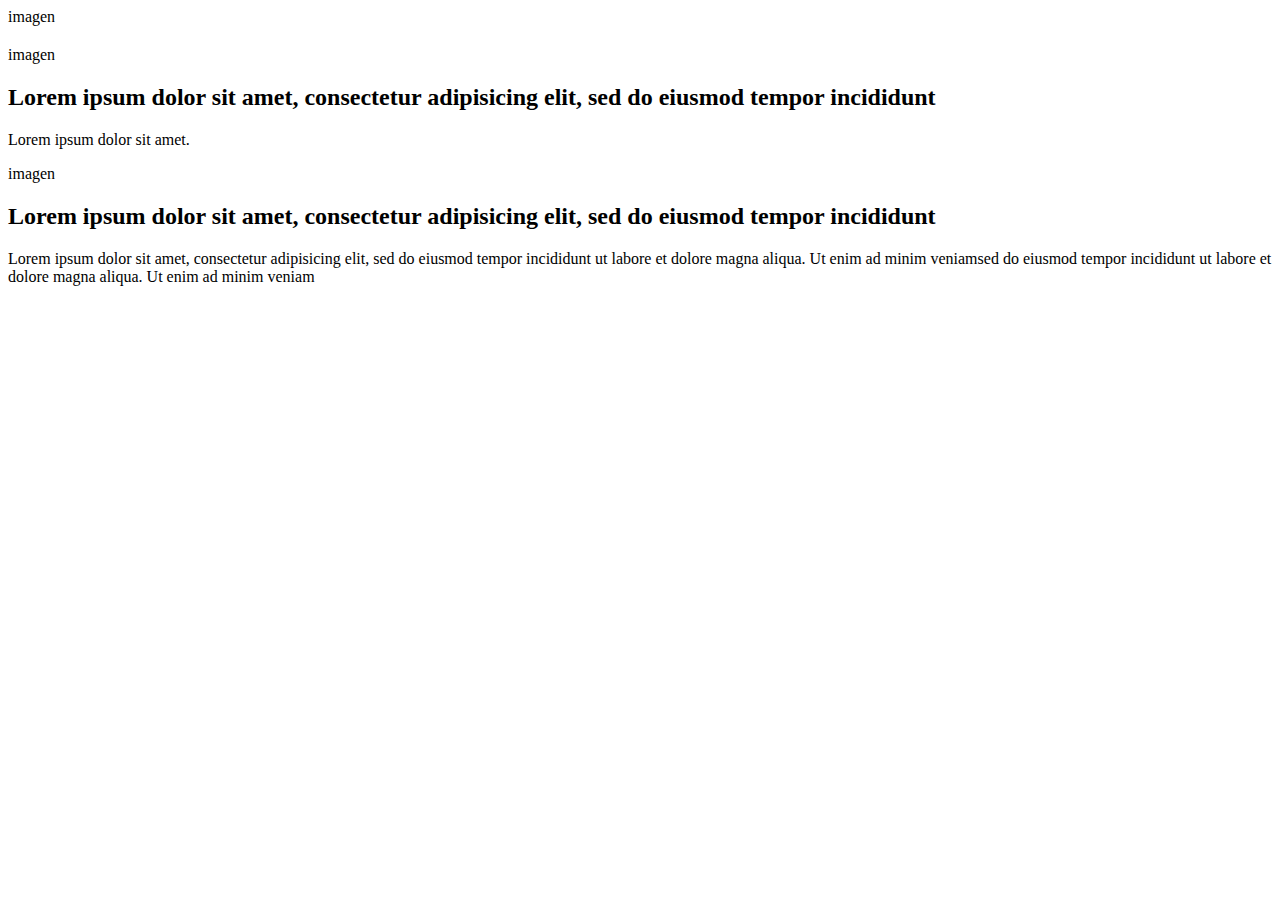
==== src/main/resources/templates/index.html @ 3514ea46 "Semana4" ====
<!DOCTYPE html>
<html xmlns:th="http://www.thymeleaf.org" th:attr="lang=${lang}" xmlns="http://www.w3.org/1999/xhtml">
<head>
    <title>Page Title</title>
    <meta charset="UTF-8"/>
</head>
<body>
<header th:insert="~{template.html :: header}"></header>
<div class="con-cajas">
    <div class="cajas">
        <div class="">
            imagen
        </div>
        <h2 th:text="#{index.tittle}"></h2>
        <p th:text="#{index.message}"></p>
    </div>
    <div class="cajas">
        <div class="">
            imagen
        </div>
        <h2>Lorem ipsum dolor sit amet, consectetur adipisicing elit, sed do eiusmod tempor incididunt</h2>
        <p>Lorem ipsum dolor sit amet.</p>
    </div>
    <div class="cajas">
        <div class="">
            imagen
        </div>
        <h2>Lorem ipsum dolor sit amet, consectetur adipisicing elit, sed do eiusmod tempor incididunt</h2>
        <p>Lorem ipsum dolor sit amet, consectetur adipisicing elit, sed do eiusmod tempor incididunt ut labore et
            dolore magna aliqua. Ut enim ad minim veniamsed do eiusmod tempor incididunt ut labore et dolore magna
            aliqua. Ut enim ad minim veniam</p>
    </div>
</div>
<div th:insert="~{template.html :: scripts}"></div>
</body>
</html>
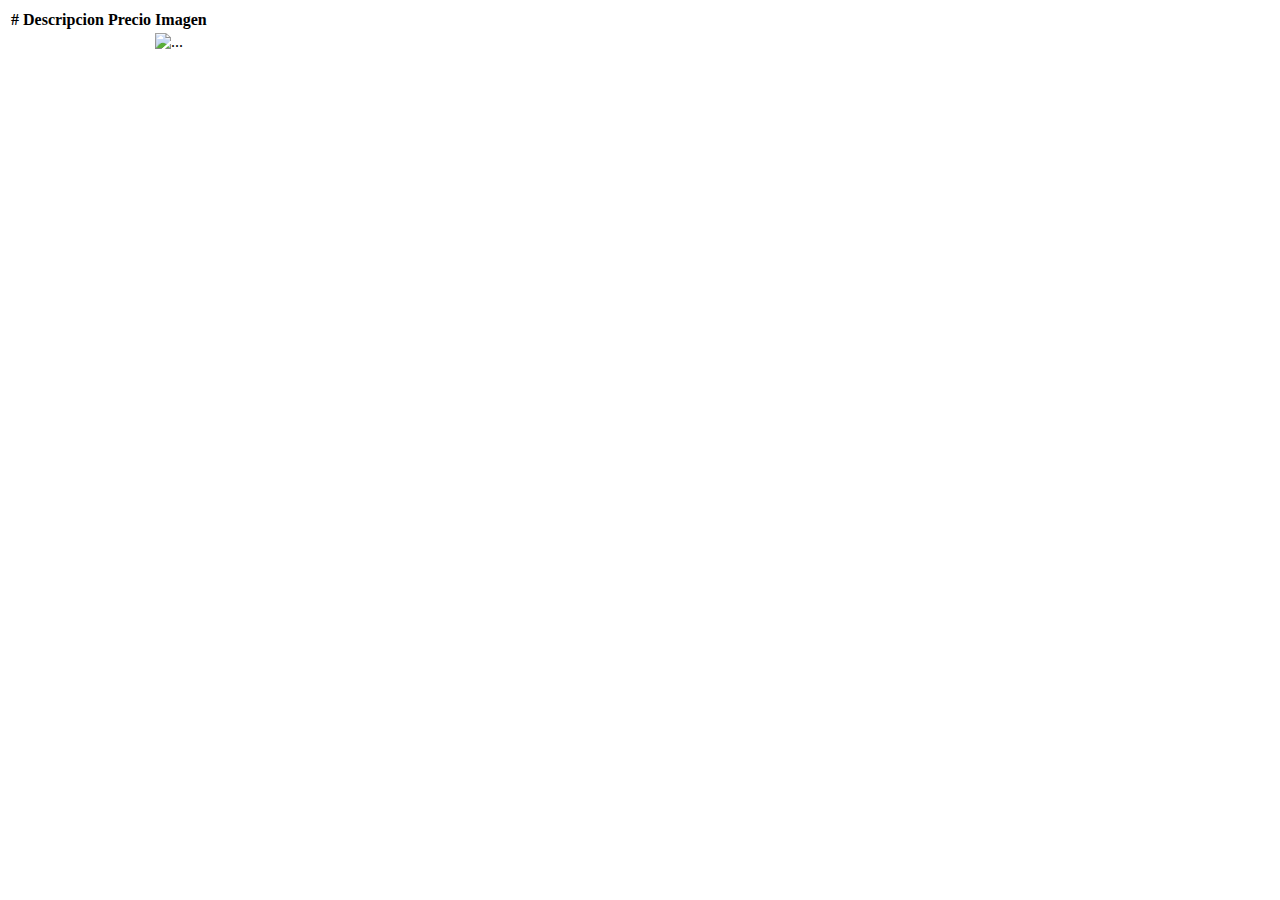
==== commit 019a9c9f: "Semana5" ====
--- a/src/main/resources/templates/index.html
+++ b/src/main/resources/templates/index.html
@@ -1,36 +1,36 @@
 <!DOCTYPE html>
-<html xmlns:th="http://www.thymeleaf.org" th:attr="lang=${lang}" xmlns="http://www.w3.org/1999/xhtml">
-<head>
-    <title>Page Title</title>
-    <meta charset="UTF-8"/>
-</head>
+<html th:attr="lang=${lang}" xmlns="http://www.w3.org/1999/xhtml" xmlns:th="http://www.thymeleaf.org">
+<head th:insert="~{template.html :: head}"></head>
 <body>
-<header th:insert="~{template.html :: header}"></header>
-<div class="con-cajas">
-    <div class="cajas">
-        <div class="">
-            imagen
+<div th:insert="~{template.html :: nav}"></div>
+<div th:insert="~{template.html :: featured-product}"></div>
+<section class="container py-5">
+    <div class="row text-center pt-3">
+        <div class="col-lg-6 m-auto">
+            <table class="table">
+                <thead>
+                <tr>
+                    <th scope="col">#</th>
+                    <th scope="col">Descripcion</th>
+                    <th scope="col">Precio</th>
+                    <th scope="col">Imagen</th>
+                </tr>
+                </thead>
+                <tbody>
+                <tr th:each="product : ${products}">
+                    <td><span th:text="${product.id}"></span></td>
+                    <td><span th:text="${product.descripcion}"> </span></td>
+                    <td><span th:text="${product.precio}"> </span></td>
+                    <td><img alt="..." class="card-img-top" th:src="${product.ruta_imagen}">
+                    </td>
+                </tr>
+                </tbody>
+            </table>
         </div>
-        <h2 th:text="#{index.tittle}"></h2>
-        <p th:text="#{index.message}"></p>
     </div>
-    <div class="cajas">
-        <div class="">
-            imagen
-        </div>
-        <h2>Lorem ipsum dolor sit amet, consectetur adipisicing elit, sed do eiusmod tempor incididunt</h2>
-        <p>Lorem ipsum dolor sit amet.</p>
-    </div>
-    <div class="cajas">
-        <div class="">
-            imagen
-        </div>
-        <h2>Lorem ipsum dolor sit amet, consectetur adipisicing elit, sed do eiusmod tempor incididunt</h2>
-        <p>Lorem ipsum dolor sit amet, consectetur adipisicing elit, sed do eiusmod tempor incididunt ut labore et
-            dolore magna aliqua. Ut enim ad minim veniamsed do eiusmod tempor incididunt ut labore et dolore magna
-            aliqua. Ut enim ad minim veniam</p>
-    </div>
-</div>
+</section>
+
+<div th:insert="~{template.html :: footer}"></div>
 <div th:insert="~{template.html :: scripts}"></div>
 </body>
 </html>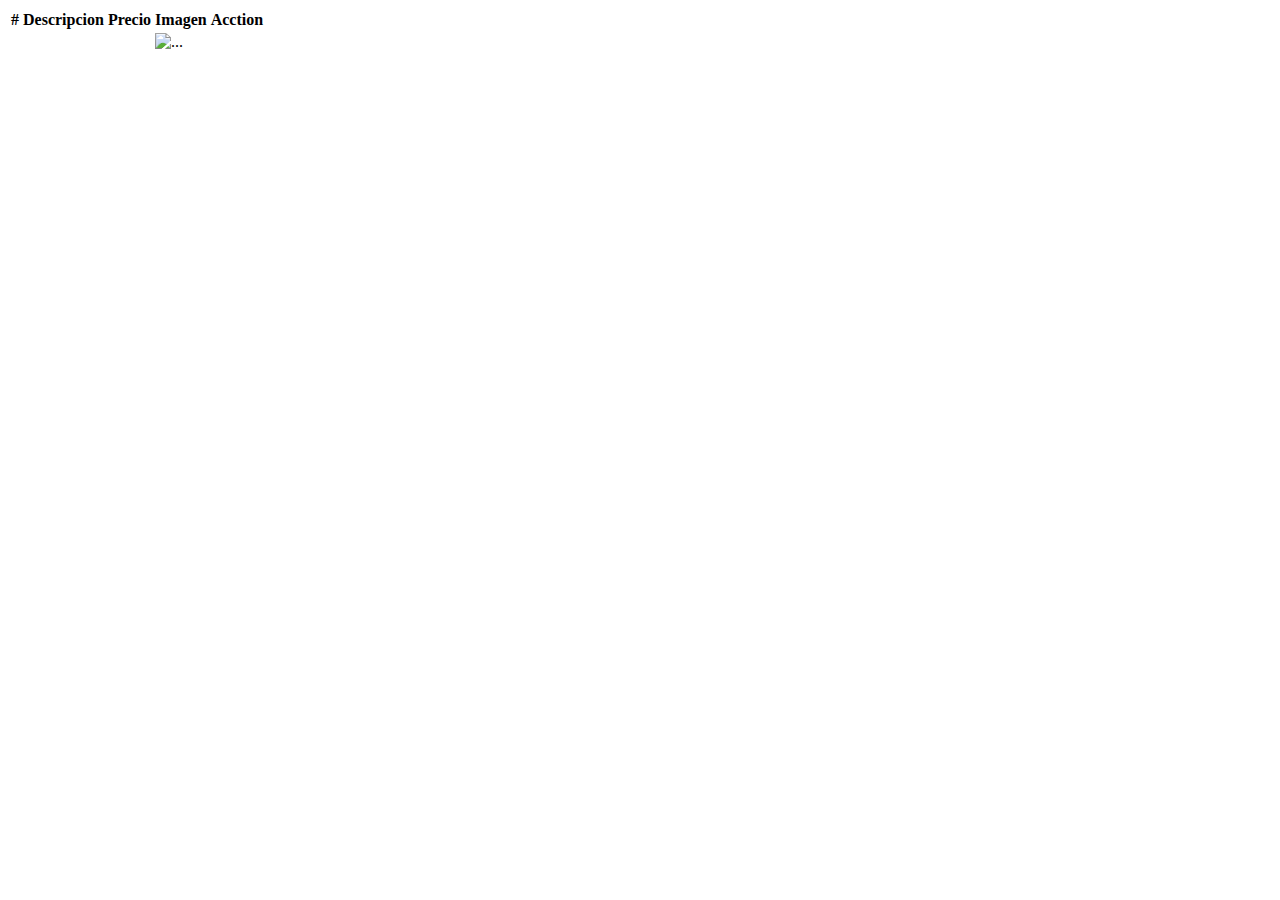
==== commit c050d841: "semana 9" ====
--- a/src/main/resources/templates/index.html
+++ b/src/main/resources/templates/index.html
@@ -4,6 +4,7 @@
 <body>
 <div th:insert="~{template.html :: nav}"></div>
 <div th:insert="~{template.html :: featured-product}"></div>
+
 <section class="container py-5">
     <div class="row text-center pt-3">
         <div class="col-lg-6 m-auto">
@@ -14,6 +15,7 @@
                     <th scope="col">Descripcion</th>
                     <th scope="col">Precio</th>
                     <th scope="col">Imagen</th>
+                    <th scope="col">Acction</th>
                 </tr>
                 </thead>
                 <tbody>
@@ -28,9 +30,12 @@
             </table>
         </div>
     </div>
+
 </section>
+
 
 <div th:insert="~{template.html :: footer}"></div>
 <div th:insert="~{template.html :: scripts}"></div>
+
 </body>
 </html>